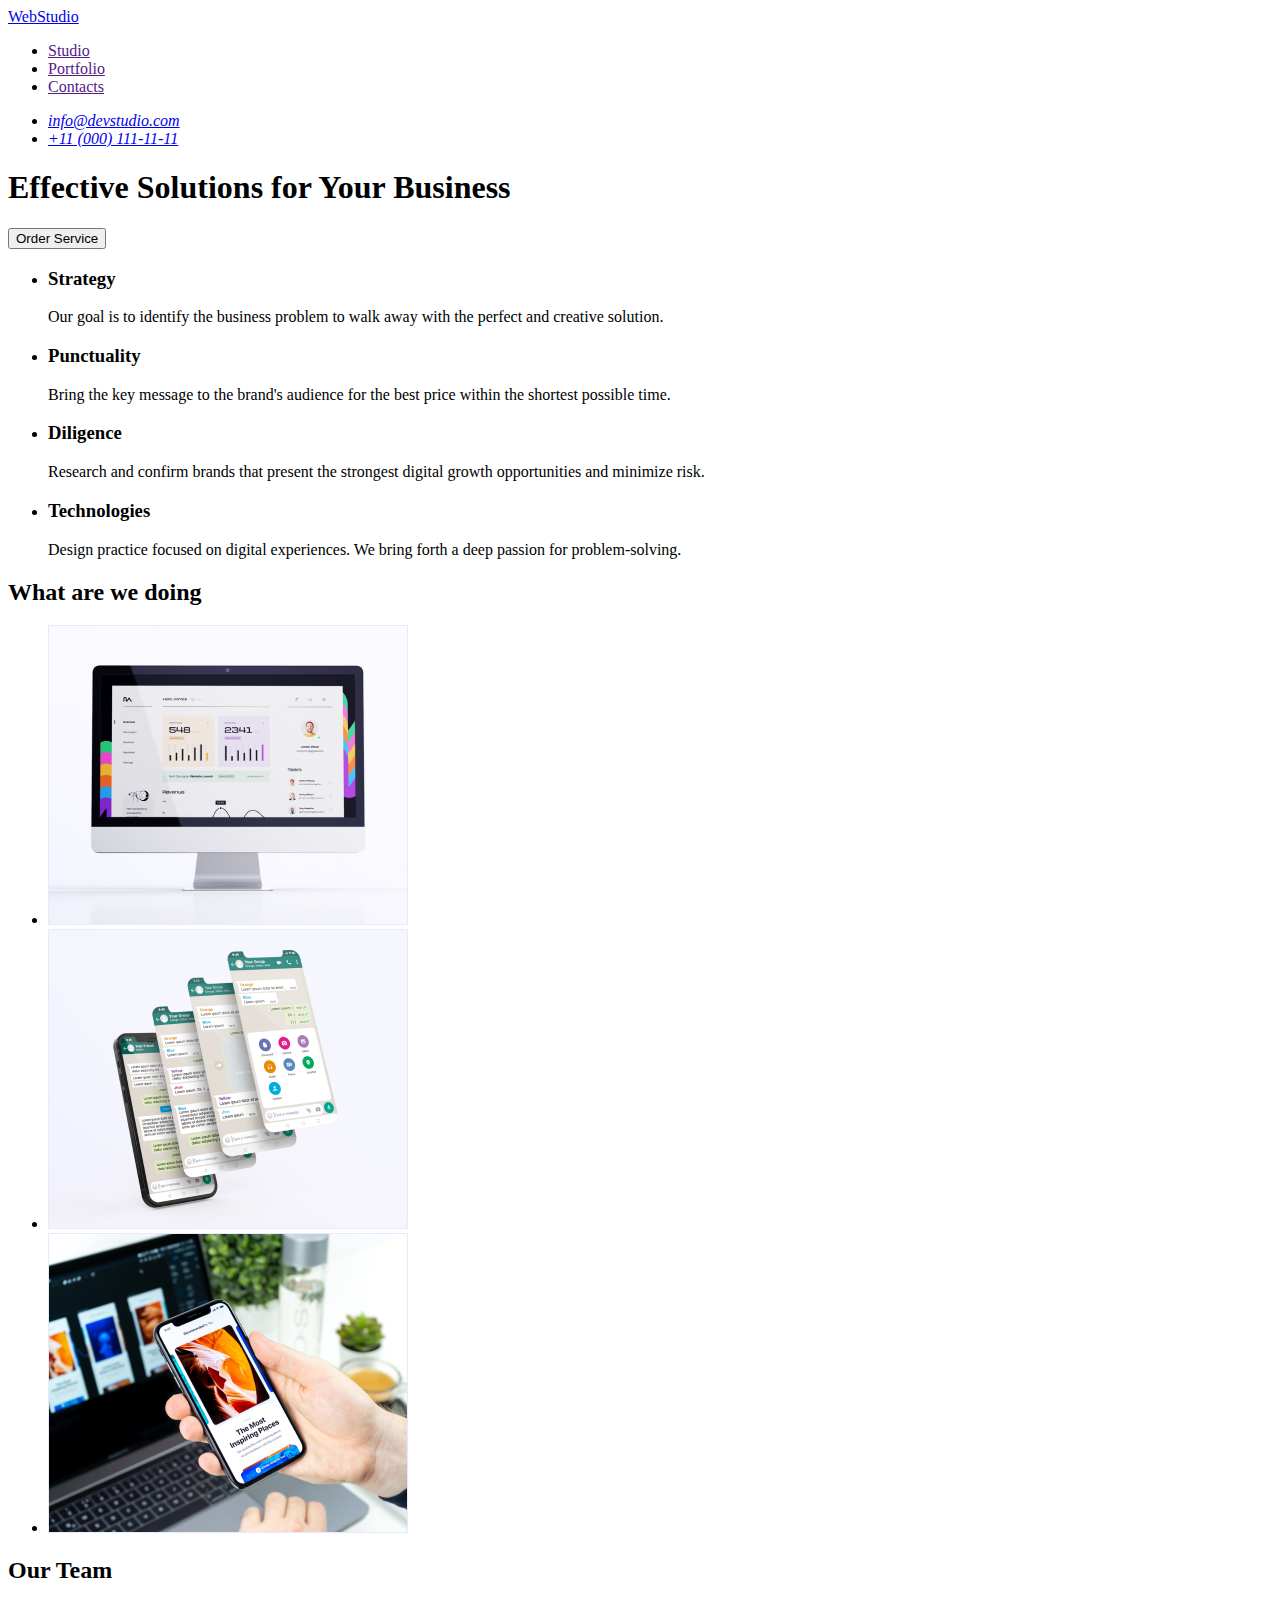
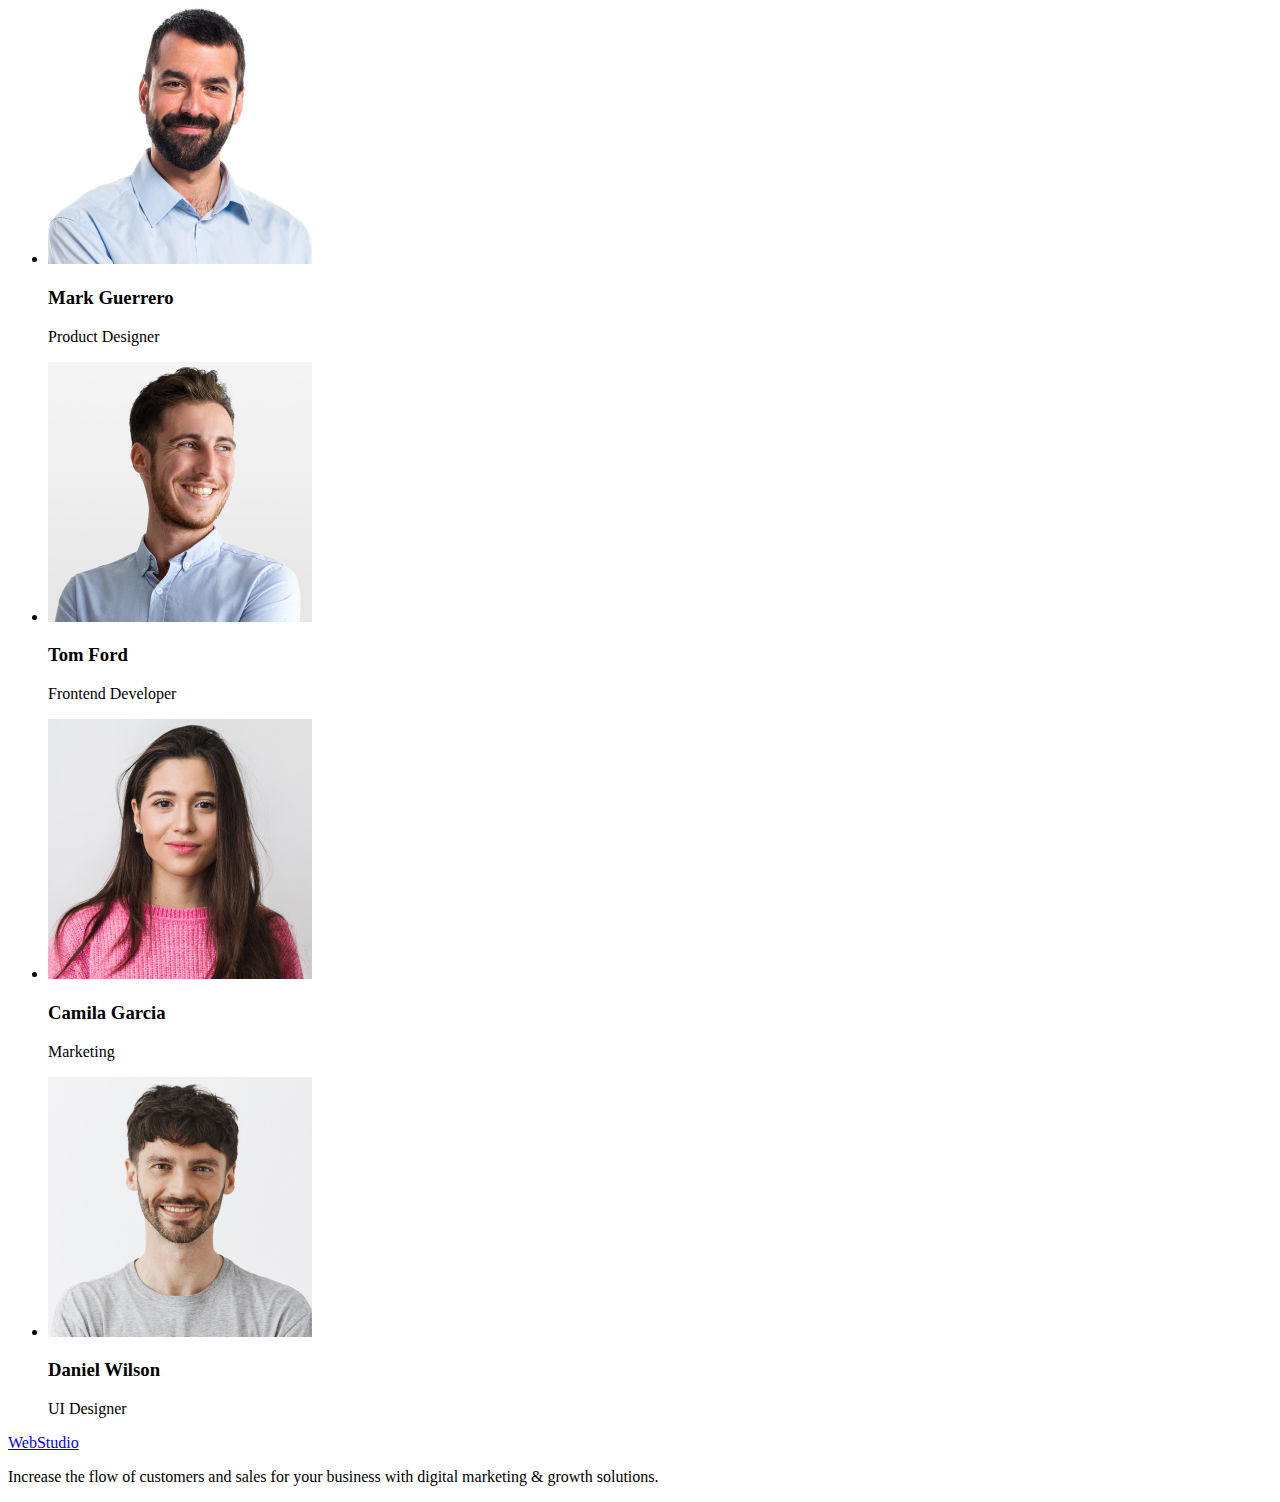
==== index.html @ e356d5c0 "Initial commit" ====
<!DOCTYPE html>
<html lang="en">
  <head>
    <meta charset="UTF-8" />
    <meta http-equiv="X-UA-Compatible" content="IE=edge" />
    <meta name="viewport" content="width=device-width, initial-scale=1.0" />
    <title>Document</title>
  </head>
  <body>
    <!-- Header section -->
    <header>
      <nav>
        <a href="./index.html">WebStudio</a>
        <ul>
          <li><a href="">Studio</a></li>
          <li><a href="">Portfolio</a></li>
          <li><a href="">Contacts</a></li>
        </ul>
      </nav>
      <address>
        <ul>
          <li><a href="mailto:info@devstudio.com">info@devstudio.com</a></li>
          <li><a href="tel:+110001111111">+11 (000) 111-11-11</a></li>
        </ul>
      </address>
    </header>
    <main>
      <!-- Section 1 -->
      <section>
        <h1>Effective Solutions for Your Business</h1>
        <button type="button">Order Service</button>
      </section>
      <!-- Features Section -->
      <section>
        <h2 hidden>Features</h2>
        <ul>
          <li>
            <h3>Strategy</h3>
            <p>
              Our goal is to identify the business problem to walk away with the
              perfect and creative solution.
            </p>
          </li>
          <li>
            <h3>Punctuality</h3>
            <p>
              Bring the key message to the brand's audience for the best price
              within the shortest possible time.
            </p>
          </li>
          <li>
            <h3>Diligence</h3>
            <p>
              Research and confirm brands that present the strongest digital
              growth opportunities and minimize risk.
            </p>
          </li>
          <li>
            <h3>Technologies</h3>
            <p>
              Design practice focused on digital experiences. We bring forth a
              deep passion for problem-solving.
            </p>
          </li>
        </ul>
      </section>
      <!-- What are we doing -->
      <section>
        <h2>What are we doing</h2>
        <ul>
          <li>
            <img
              src="./images/what-are-we-doing/img1.jpg"
              alt="Computer monitor"
              width="360"
            />
          </li>
          <li>
            <img
              src="./images/what-are-we-doing/img2.jpg"
              alt="Phone screen"
              width="360"
            />
          </li>
          <li>
            <img
              src="./images/what-are-we-doing/img3.jpg"
              alt="Phone in hand"
              width="360"
            />
          </li>
        </ul>
      </section>
      <!-- Our team -->
      <section>
        <h2>Our Team</h2>
        <ul>
          <li>
            <img
              src="./images/our-team/img.jpg"
              alt="Mark Guerrero"
              width="264"
            />
            <h3>Mark Guerrero</h3>
            <p>Product Designer</p>
          </li>
          <li>
            <img src="./images/our-team/img1.jpg" alt="Tom Ford" width="264" />
            <h3>Tom Ford</h3>
            <p>Frontend Developer</p>
          </li>
          <li>
            <img
              src="./images/our-team/img2.jpg"
              alt="Camila Garcia"
              width="264"
            />
            <h3>Camila Garcia</h3>
            <p>Marketing</p>
          </li>
          <li>
            <img
              src="./images/our-team/img3.jpg"
              alt="Daniel Wilson"
              width="264"
            />
            <h3>Daniel Wilson</h3>
            <p>UI Designer</p>
          </li>
        </ul>
      </section>
    </main>
    <!-- Footer section -->
    <footer>
      <a href="./index.html">WebStudio</a>
      <p>
        Increase the flow of customers and sales for your business with digital
        marketing & growth solutions.
      </p>
    </footer>
  </body>
</html>
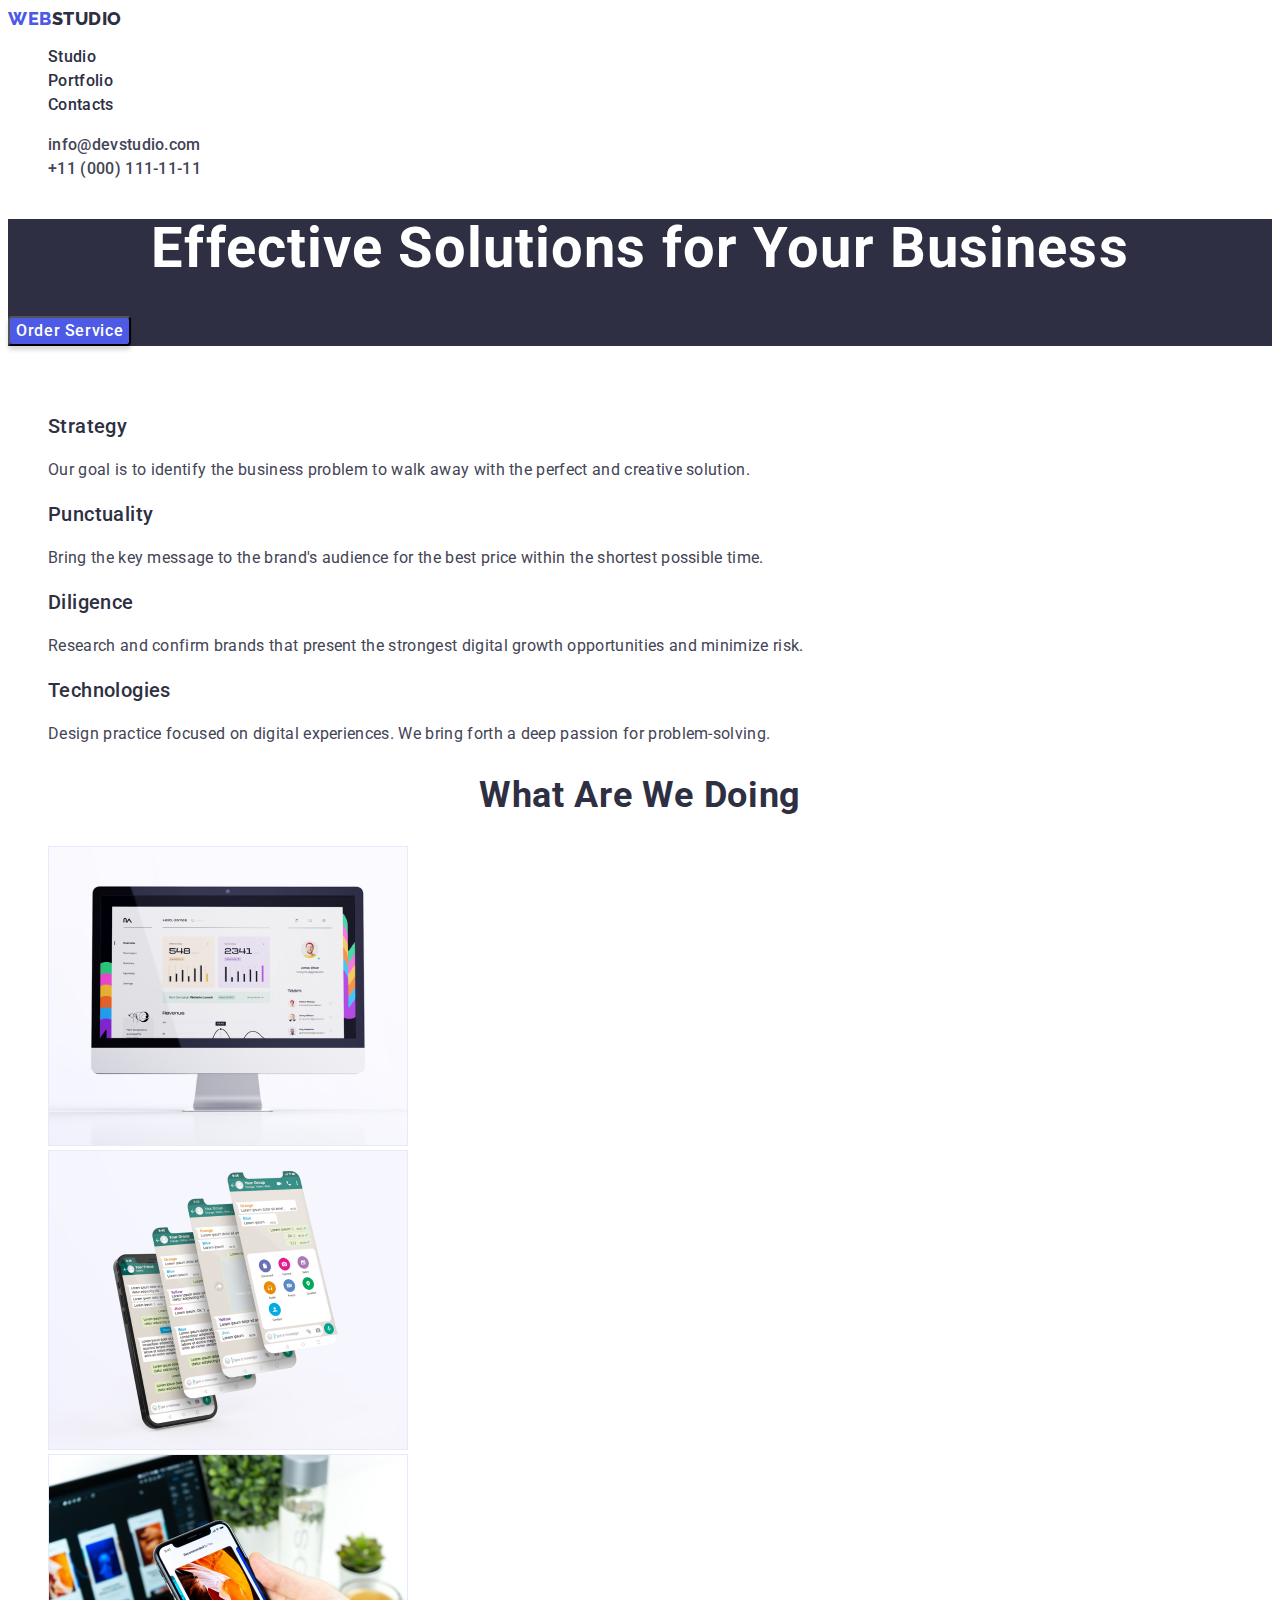
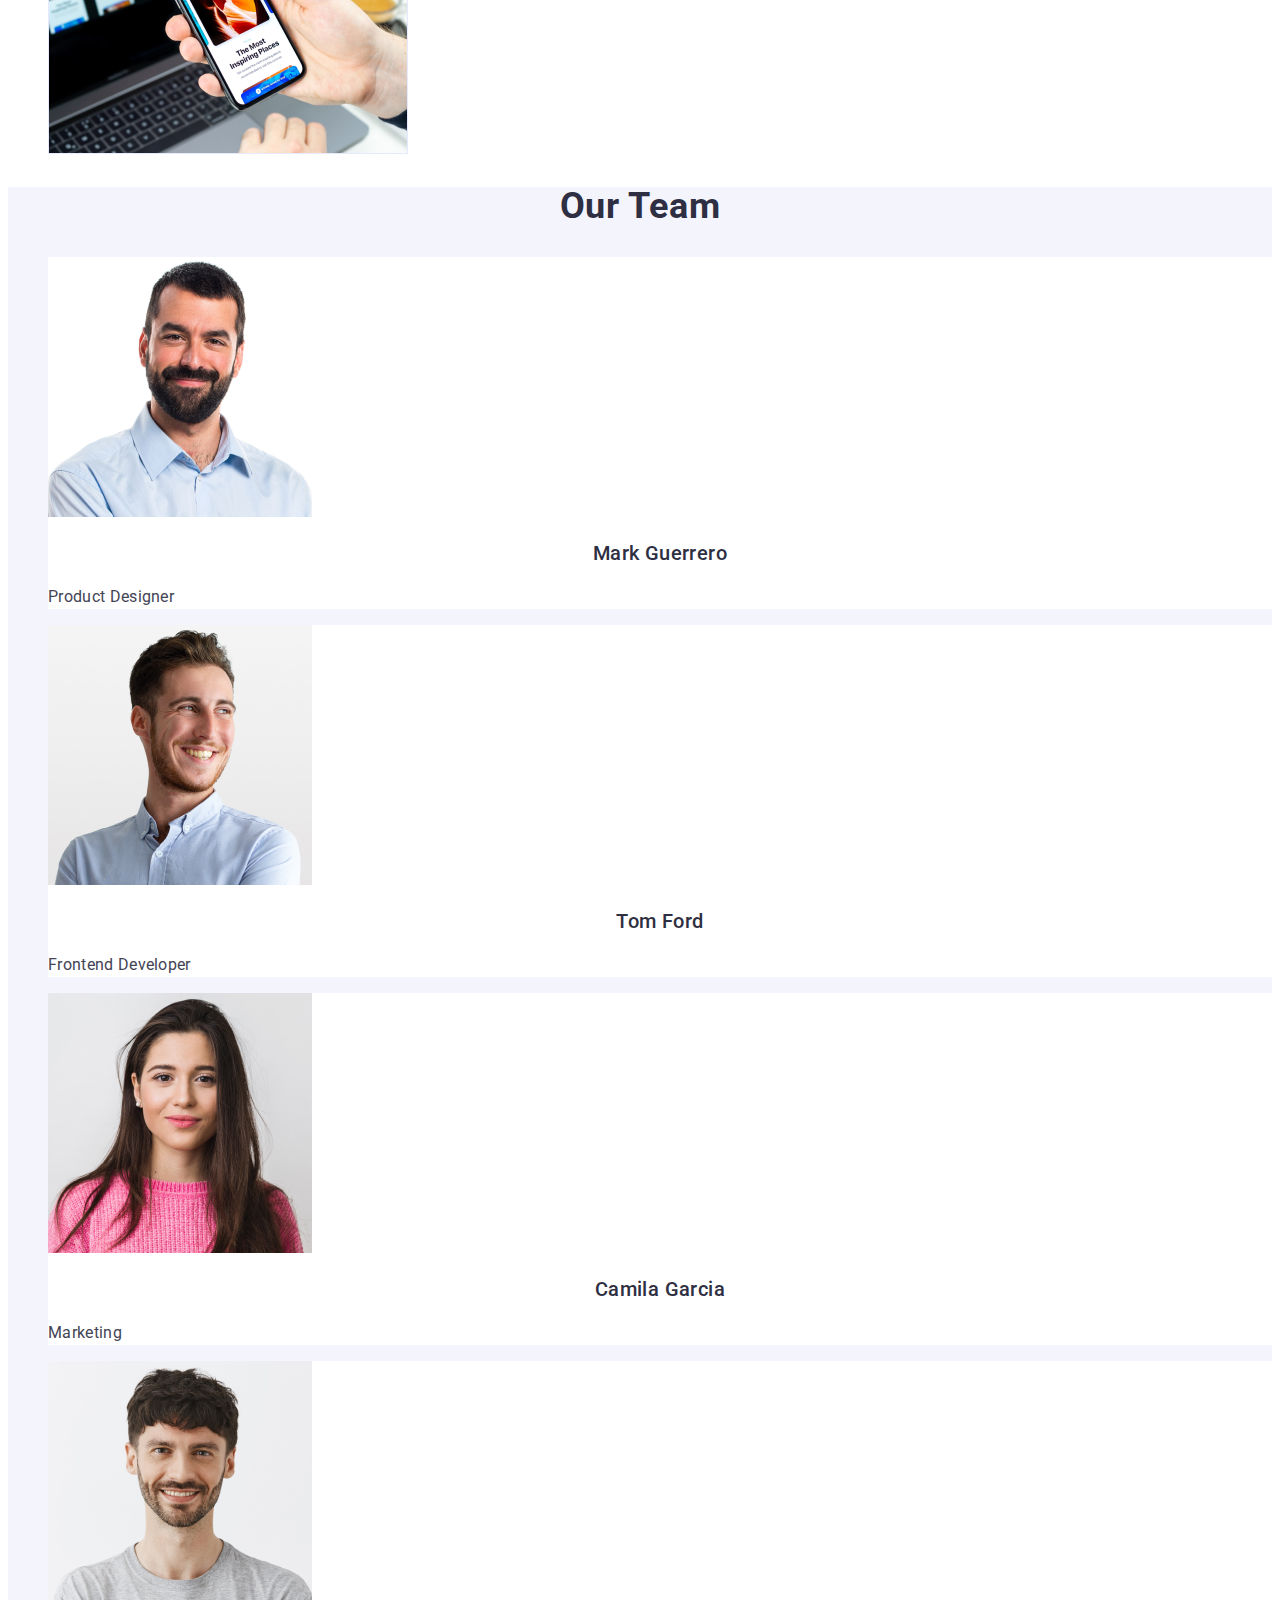
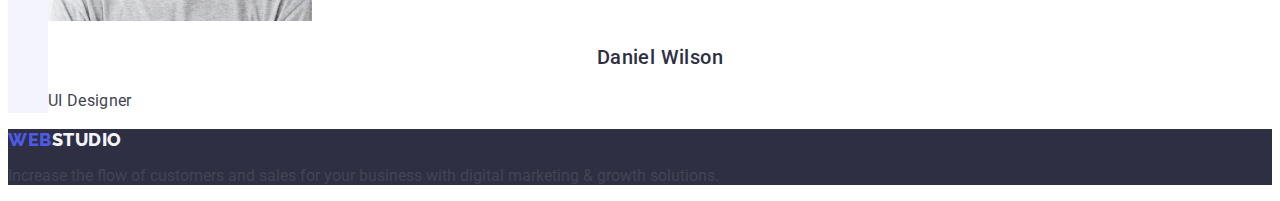
==== commit 7ced10d8: "creation" ====
--- a/index.html
+++ b/index.html
@@ -5,137 +5,171 @@
     <meta http-equiv="X-UA-Compatible" content="IE=edge" />
     <meta name="viewport" content="width=device-width, initial-scale=1.0" />
     <title>Document</title>
+    <link rel="preconnect" href="https://fonts.googleapis.com" />
+    <link rel="preconnect" href="https://fonts.gstatic.com" crossorigin />
+    <link
+      href="https://fonts.googleapis.com/css2?family=Raleway:wght@800&family=Roboto:wght@400;500;700;900&display=swap"
+      rel="stylesheet"
+    />
+    <link rel="stylesheet" href="css/styles.css" />
   </head>
   <body>
-    <!-- Header section -->
+    <!-- Неader section -->
     <header>
       <nav>
-        <a href="./index.html">WebStudio</a>
-        <ul>
-          <li><a href="">Studio</a></li>
-          <li><a href="">Portfolio</a></li>
-          <li><a href="">Contacts</a></li>
+        <!-- Logo -->
+        <a class="logo link" href="./index.html"
+          >Web<span class="logo-item">Studio</span></a
+        >
+        <!-- Studio -->
+        <ul class="site-nav list link">
+          <li>
+            <a class="link items" href="./index.html">Studio</a>
+          </li>
+          <li>
+            <a class="link items" href="./portfolio.html">Portfolio</a>
+          </li>
+          <li>
+            <a class="link items" href="">Contacts</a>
+          </li>
         </ul>
       </nav>
-      <address>
-        <ul>
-          <li><a href="mailto:info@devstudio.com">info@devstudio.com</a></li>
-          <li><a href="tel:+110001111111">+11 (000) 111-11-11</a></li>
+      <address class="header-nav">
+        <ul class="auth-nav link list">
+          <li>
+            <a class="link" href="mailto:info@devstudio.com"
+              >info@devstudio.com</a
+            >
+          </li>
+          <li>
+            <a class="link" href="tel:+110001111111">+11 (000) 111-11-11</a>
+          </li>
         </ul>
       </address>
     </header>
+    <!-- Main section -->
     <main>
-      <!-- Section 1 -->
-      <section>
-        <h1>Effective Solutions for Your Business</h1>
-        <button type="button">Order Service</button>
+      <!-- Hero section -->
+      <section class="hero-section">
+        <h1 class="title">
+          Effective Solutions <span class="hero-title">for Your Business</span>
+        </h1>
+        <button class="button" type="button">Order Service</button>
       </section>
-      <!-- Features Section -->
-      <section>
-        <h2 hidden>Features</h2>
-        <ul>
+      <!-- About section -->
+      <section class="page-section">
+        <h2 class="page-title">About sectint</h2>
+        <ul class="list">
           <li>
-            <h3>Strategy</h3>
-            <p>
+            <h3 class="title">Strategy</h3>
+            <p class="section-text">
               Our goal is to identify the business problem to walk away with the
               perfect and creative solution.
             </p>
           </li>
           <li>
-            <h3>Punctuality</h3>
-            <p>
+            <h3 class="title">Punctuality</h3>
+            <p class="section-text">
               Bring the key message to the brand's audience for the best price
               within the shortest possible time.
             </p>
           </li>
           <li>
-            <h3>Diligence</h3>
-            <p>
+            <h3 class="title">Diligence</h3>
+            <p class="section-text">
               Research and confirm brands that present the strongest digital
               growth opportunities and minimize risk.
             </p>
           </li>
           <li>
-            <h3>Technologies</h3>
-            <p>
+            <h3 class="title">Technologies</h3>
+            <p class="section-text">
               Design practice focused on digital experiences. We bring forth a
               deep passion for problem-solving.
             </p>
           </li>
         </ul>
       </section>
-      <!-- What are we doing -->
-      <section>
-        <h2>What are we doing</h2>
-        <ul>
+      <!-- What are we doing-->
+      <section class="content-section">
+        <h2 class="title">What are we doing</h2>
+        <ul class="content-section-item list link">
+          <li>
+            <img src="./images/img.jpg" alt="laptop" width="360" height="300" />
+          </li>
           <li>
             <img
-              src="./images/what-are-we-doing/img1.jpg"
-              alt="Computer monitor"
+              src="./images/img2.jpg"
+              alt="smartphone"
               width="360"
+              height="300"
             />
           </li>
           <li>
             <img
-              src="./images/what-are-we-doing/img2.jpg"
-              alt="Phone screen"
+              src="./images/img3.jpg"
+              alt="iphone"
               width="360"
-            />
-          </li>
-          <li>
-            <img
-              src="./images/what-are-we-doing/img3.jpg"
-              alt="Phone in hand"
-              width="360"
+              height="300"
             />
           </li>
         </ul>
       </section>
-      <!-- Our team -->
-      <section>
-        <h2>Our Team</h2>
-        <ul>
-          <li>
+      <!-- Team section -->
+      <section class="features-section">
+        <h2 class="subject">Our Team</h2>
+        <ul class="list">
+          <li class="features-items">
             <img
-              src="./images/our-team/img.jpg"
-              alt="Mark Guerrero"
+              src="./images/img4.jpg"
+              alt="Photo Mark Guerrero"
               width="264"
+              height="260"
             />
-            <h3>Mark Guerrero</h3>
-            <p>Product Designer</p>
+            <h3 class="title">Mark Guerrero</h3>
+            <p class="features-section-text">Product Designer</p>
           </li>
-          <li>
-            <img src="./images/our-team/img1.jpg" alt="Tom Ford" width="264" />
-            <h3>Tom Ford</h3>
-            <p>Frontend Developer</p>
+          <li class="features-items">
+            <img
+              src="./images/img7.jpg"
+              alt="Photo Tom Ford"
+              width="264"
+              height="260"
+            />
+            <h3 class="title">Tom Ford</h3>
+            <p class="features-section-text">Frontend Developer</p>
           </li>
-          <li>
+          <li class="features-items">
             <img
-              src="./images/our-team/img2.jpg"
-              alt="Camila Garcia"
+              src="./images/img5.jpg"
+              alt="Photo Camila Garcia"
               width="264"
+              height="260"
             />
-            <h3>Camila Garcia</h3>
-            <p>Marketing</p>
+            <h3 class="title">Camila Garcia</h3>
+            <p class="features-section-text">Marketing</p>
           </li>
-          <li>
+          <li class="features-items">
             <img
-              src="./images/our-team/img3.jpg"
-              alt="Daniel Wilson"
+              src="./images/img6.jpg"
+              alt="Photo Daniel Wilson"
               width="264"
+              height="260"
             />
-            <h3>Daniel Wilson</h3>
-            <p>UI Designer</p>
+            <h3 class="title">Daniel Wilson</h3>
+            <p class="features-section-text">UI Designer</p>
           </li>
         </ul>
       </section>
     </main>
-    <!-- Footer section -->
-    <footer>
-      <a href="./index.html">WebStudio</a>
+    <!-- Footer -->
+    <footer class="footer-section list">
+      <a class="logo link" href="./index.html"
+        >Web<span class="footer-logo">Studio</span></a
+      >
       <p>
         Increase the flow of customers and sales for your business with digital
-        marketing & growth solutions.
+        marketing &#38; growth solutions.
       </p>
     </footer>
   </body>
--- a/css/styles.css
+++ b/css/styles.css
@@ -0,0 +1,292 @@
+/* Root */
+:root {
+    --iris: #4d5ae5;
+    --ocean: #404bbf;
+    --navy-blue: #2e2f42;
+    --green: #31d0aa;
+    --slate: #434455;
+    --light-slate: #8e8f99;
+    --cornflower: #e7e9fc;
+    --cloud: #f4f4fd;
+    --navy-blue-modal: #2e2f42;
+    --grey: #2e2f42;
+    --white: #ffffff;
+    --dairy: #fcfcfc;
+}
+
+
+/* Body */
+body {
+    background-color: var(--white);
+    font-family: 'Roboto', sans-serif;
+    color: var(--slate);
+    text-decoration: none;
+    text-transform: none;
+}
+
+
+/* Reset */
+.list {
+    list-style: none;
+}
+
+.link {
+    text-decoration: none;
+}
+
+
+/* Header */
+.logo {
+    font-family: 'Raleway', sans-serif;
+    font-weight: 800;
+    font-size: 18px;
+    line-height: 1.17;
+    letter-spacing: 0.03em;
+    text-transform: uppercase;
+    color: var(--iris);
+}
+
+.logo-item {
+    font-family: 'Raleway', sans-serif;
+    font-weight: 800;
+    font-size: 18px;
+    line-height: 1.17;
+    letter-spacing: 0.03em;
+    text-transform: uppercase;
+    color: var(--navy-blue);
+}
+
+
+/* Site-nav */
+.site-nav {
+    font-weight: 500;
+    font-size: 16px;
+    line-height: 1.5;
+    letter-spacing: 0.02em;
+    color: var(--navy-blue);
+    font-style: normal;
+}
+
+.link .items {
+    color: var(--navy-blue-modal);
+}
+
+.site-nav .link:hover,
+.site-nav .link:focus {
+    color: var(--ocean);
+}
+
+.site-nav .link:active {
+    color: var(--ocean);
+}
+
+
+/* Header-nav */
+.header-nav {
+    font-style: normal;
+}
+
+
+/* Auth-nav */
+.auth-nav .link {
+    font-weight: 500;
+    font-size: 16px;
+    line-height: 1.5;
+    letter-spacing: 0.02em;
+    color: var(--slate);
+    text-decoration: none;
+}
+
+.auth-nav .link:hover,
+.auth-nav .link:focus {
+    color: var(--ocean);
+}
+
+
+/* Hero section*/
+.hero-section {
+    background-color: var(--navy-blue-modal);
+}
+
+.hero-section .title {
+    background-color: var(--grey);
+    font-weight: 700;
+    font-size: 56px;
+    line-height: 1.07;
+    text-align: center;
+    letter-spacing: 0.02em;
+    color: var(--white);
+}
+
+.hero-title {
+    white-space: pre;
+}
+
+
+/* Booton */
+.button {
+    font-family: "Roboto", sans-serif;
+    font-weight: 500;
+    font-size: 16px;
+    line-height: 1.5;
+    letter-spacing: 0.04em;
+    background-color: var(--iris);
+    color: var(--white);
+    box-shadow: 0px 4px 4px rgba(0, 0, 0, 0.15);
+    border-radius: 4px;
+    cursor: pointer;
+}
+
+.button:hover,
+.button:focus {
+    background-color: var(--ocean);
+    color: #ffffff;
+}
+
+
+/* About section */
+.page-section .title {
+    font-weight: 500;
+    font-size: 20px;
+    line-height: 1.2;
+    letter-spacing: 0.02em;
+    color: var(--navy-blue);
+}
+
+.page-title {
+    visibility: hidden;
+}
+
+.section-text {
+    font-weight: 400;
+    font-size: 16px;
+    line-height: 1.5;
+    letter-spacing: 0.02em;
+    color: var(--slate);
+}
+
+
+/* What are we doing */
+.content-section .title {
+    font-weight: 700;
+    font-size: 36px;
+    line-height: 1.11;
+    text-align: center;
+    letter-spacing: 0.02em;
+    text-transform: capitalize;
+    color: var(--navy-blue);
+}
+
+.content-section {
+    background-color: var(--white);
+}
+
+
+/* Team section */
+.features-section {
+    background-color: var(--cloud);
+}
+
+.features-items {
+    background-color: var(--white);
+}
+
+.features-section .subject {
+    font-weight: 700;
+    font-size: 36px;
+    line-height: 1.11;
+    text-align: center;
+    letter-spacing: 0.02em;
+    text-transform: capitalize;
+    color: var(--navy-blue);
+}
+
+.features-section .title {
+    background-color: var(--white);
+    font-weight: 500;
+    font-size: 20px;
+    line-height: 1.2;
+    text-align: center;
+    letter-spacing: 0.02em;
+    color: var(--navy-blue);
+}
+
+.features-section-text {
+    font-size: 16px;
+    line-height: 1.5;
+    letter-spacing: 0.02em;
+}
+
+
+/* Footer */
+.footer-section {
+    background-color: var(--navy-blue-modal);
+}
+
+.footer-logo {
+    font-family: 'Raleway', sans-serif;
+    font-weight: 800;
+    font-size: 18px;
+    line-height: 1.17;
+    align-items: center;
+    letter-spacing: 0.03em;
+    text-transform: uppercase;
+    color: var(--iris);
+}
+
+.footer-logo {
+    font-family: 'Raleway', sans-serif;
+    font-weight: 800;
+    font-size: 18px;
+    line-height: 1.17;
+    align-items: center;
+    letter-spacing: 0.03em;
+    text-transform: uppercase;
+    color: var(--cloud);
+}
+
+
+/* Portfolio */
+.main-section .title {
+    font-weight: 500;
+    font-size: 20px;
+    line-height: 1.2;
+    letter-spacing: 0.02em;
+    color: var(--navy-blue);
+}
+
+.main-button {
+    font-family: "Roboto", sans-serif;
+    font-weight: 500;
+    background-color: var(--cloud);
+    color: var(--iris);
+    font-size: 16px;
+    line-height: 1.5;
+    align-items: center;
+    text-align: center;
+    letter-spacing: 0.04em;
+    cursor: pointer;
+}
+
+.main-button:hover,
+.main-button:focus {
+    background-color: var(--ocean);
+    color: var(--white);
+}
+
+.main-button:active {
+    background-color: var(--ocean);
+    color: var(--white);
+}
+
+.main-section .text {
+    font-weight: 400;
+    font-size: 16px;
+    line-height: 1.5;
+    letter-spacing: 0.02em;
+    color: var(--slate);
+}
+
+.main-title {
+    visibility: hidden;
+}